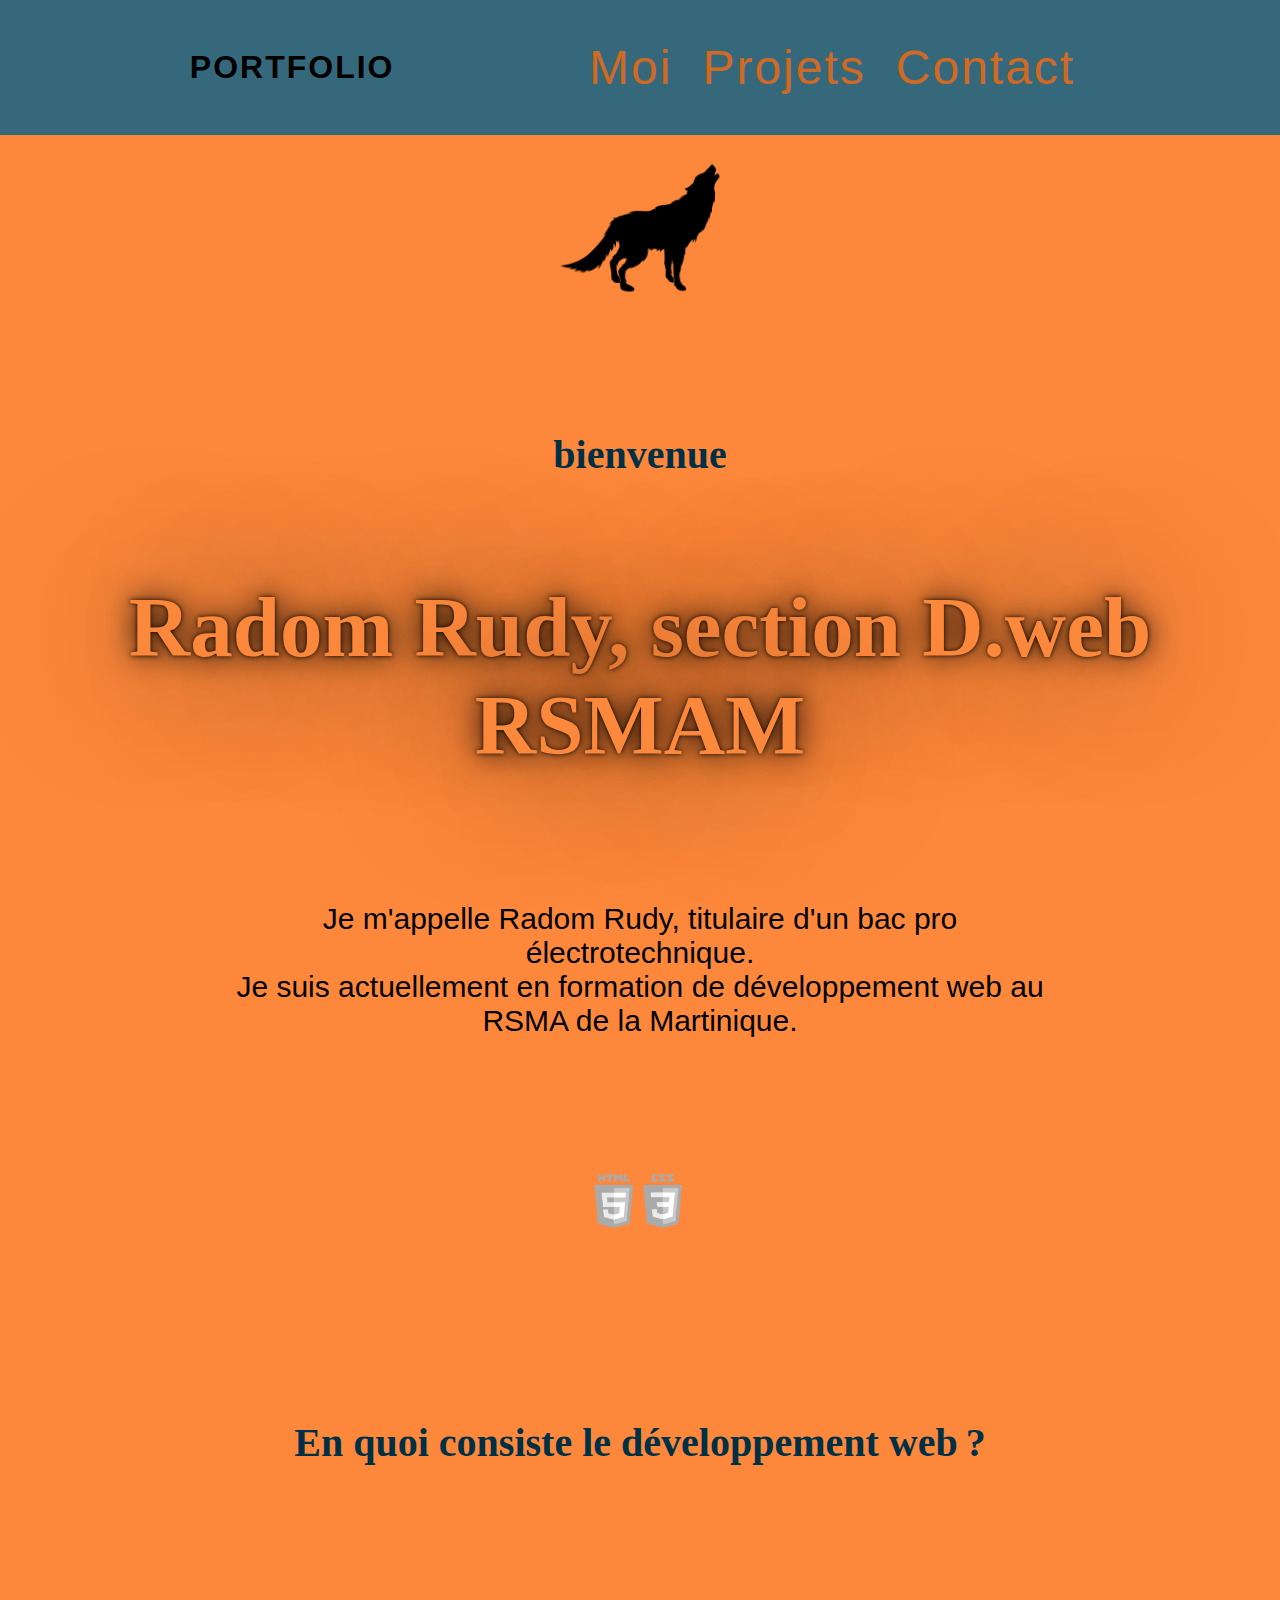
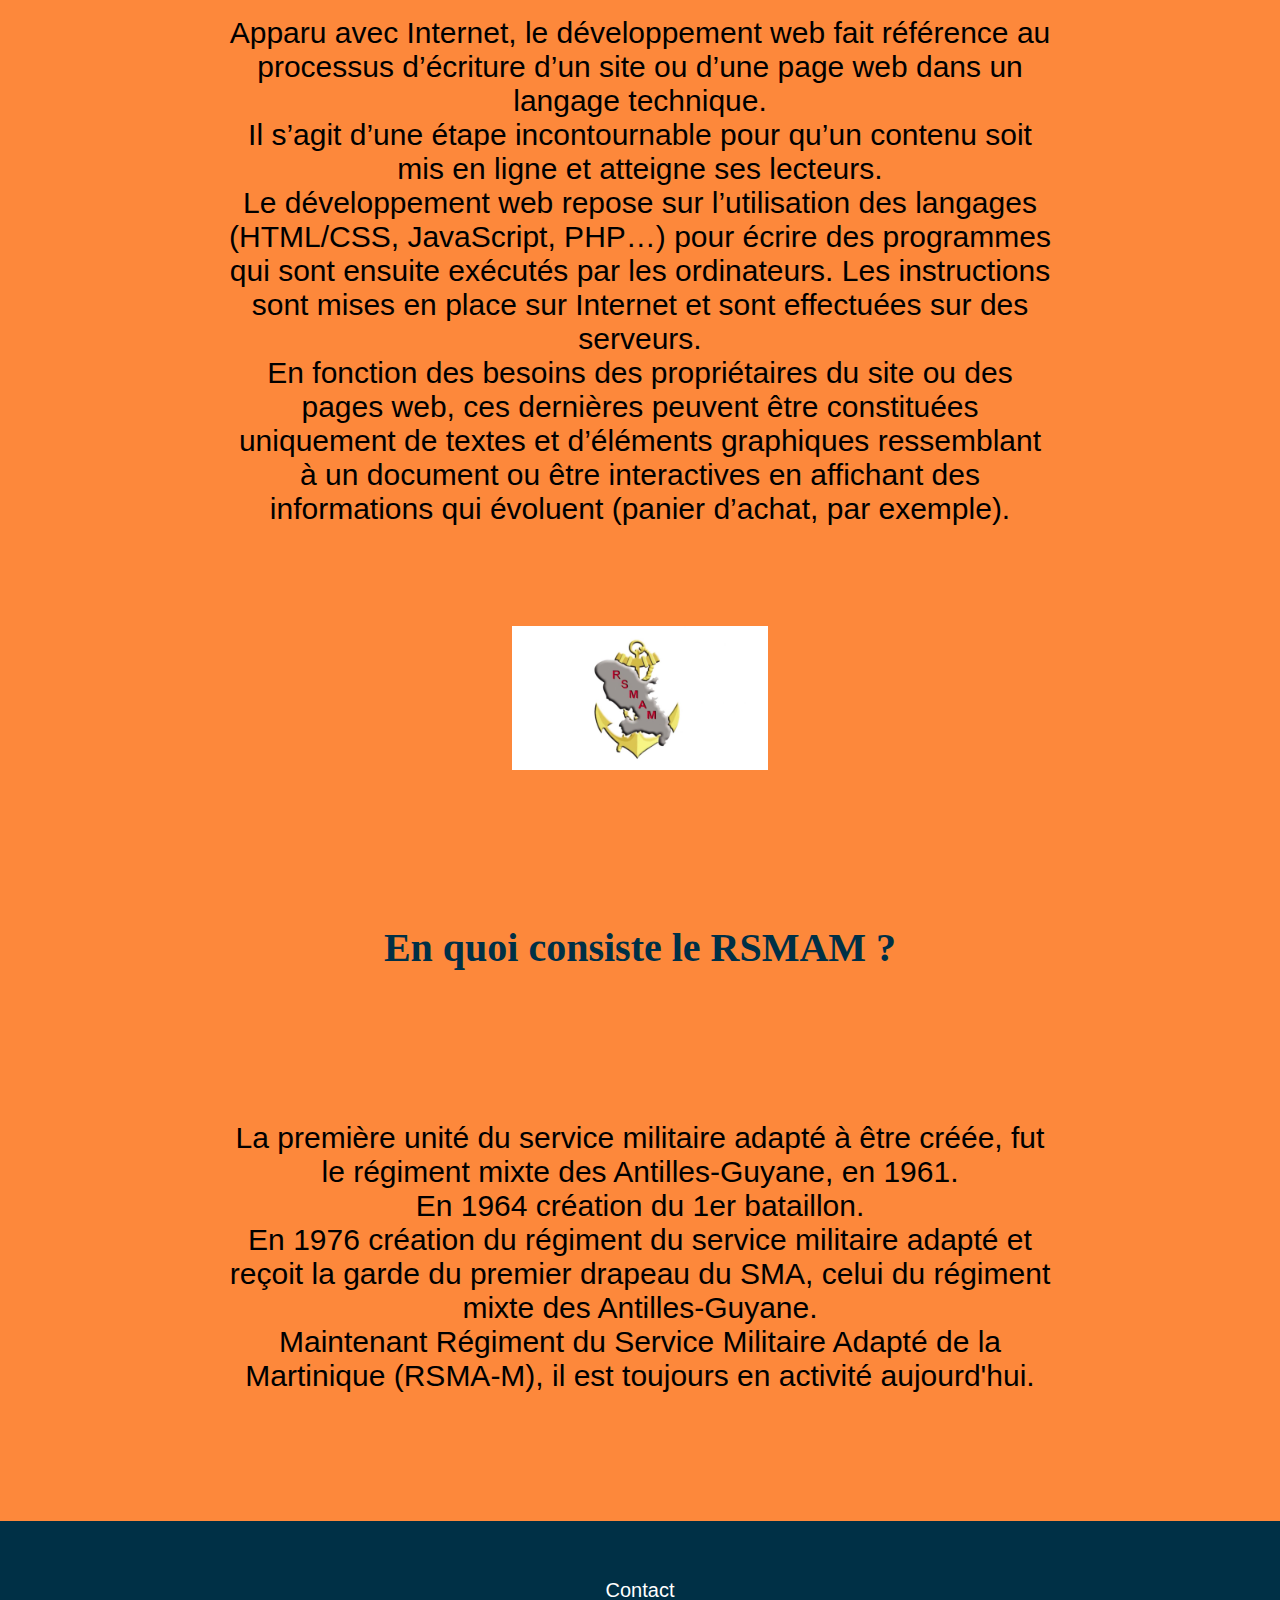
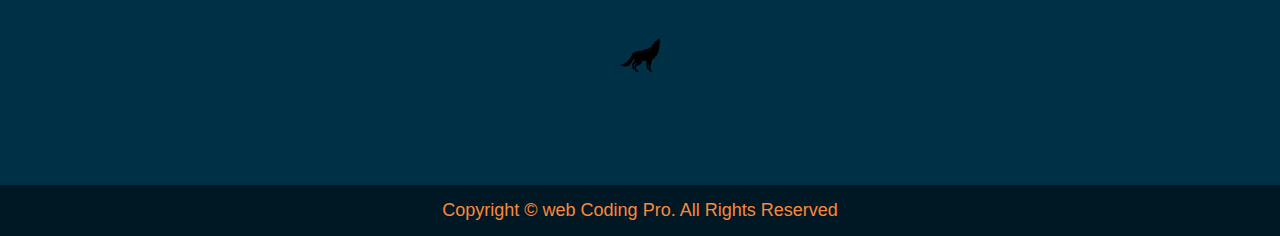
==== index.html @ 5e05cc4a "ajout des fichiers" ====
<!DOCTYPE html>
<html>

<head>
    <meta charset="utf-8">
    <meta name="viewport" content="width=device-width, initial-scale=1">
    <link rel="stylesheet" type="text/css" href="style.css">
    <script defer src="script.js"></script>
    <link rel="icon" type="image/jpg" href="wolf.png" />
    <title>Portfolio</title>
</head>

<body>
    <header>
        <a href="index.html" class="logo">PORTFOLIO</a>
        <ul>
            <li><a href="moi.html">Moi</a></li>
            <li><a href="projets.html">Projets</a></li>
            <li><a href="contact.html">Contact</a></li>
        </ul>
    </header>
    <section class="banner">
        <center><img src="wolf.png" width="15%" height="15%"></center>
        <h2>bienvenue</h2>
    </section>
    <div class="center-outer">
        <div class="center-inner">
        
        <div class="bubbles">
            
        </center><h4>Radom Rudy, section D.web RSMAM</h4><center>
       
        </div>
        
        </div>
        </div>
    <section id="bienvenue">
       
    <p>Je m'appelle Radom Rudy, titulaire d'un bac pro électrotechnique.<br>Je suis actuellement en formation de développement web au RSMA de la Martinique.</p>
     <img src="outils_web.png"width="17%" height="17%"> 
    <h6>En quoi consiste le développement web ?</h6> 
    
        <p>Apparu avec Internet, le développement web fait référence au processus d’écriture d’un site ou d’une page web dans un langage technique. <br>Il s’agit d’une étape incontournable pour qu’un contenu soit mis en ligne et atteigne ses lecteurs.
        
        <br>Le développement web repose sur l’utilisation des langages (HTML/CSS, JavaScript, PHP…) pour écrire des programmes qui sont ensuite exécutés par les ordinateurs. Les instructions sont mises en place sur Internet et sont effectuées sur des serveurs.
        
        <br>En fonction des besoins des propriétaires du site ou des pages web, ces dernières peuvent être constituées uniquement de textes et d’éléments graphiques ressemblant à un document ou être interactives en affichant des informations qui évoluent (panier d’achat, par exemple).</p>
   
        <img src="rsmam.jpg"width="25%" height="25%">
        <h6>En quoi consiste le RSMAM ?</h6> 
        <p>La première unité du service militaire adapté à être créée, fut le régiment mixte des Antilles-Guyane, en 1961.
            <br>En 1964 création du 1er bataillon.
            <br>En 1976 création du régiment du service militaire adapté et reçoit la garde du premier drapeau du SMA, celui du régiment mixte des Antilles-Guyane.
            <br>Maintenant Régiment du Service Militaire Adapté de la Martinique (RSMA-M), il est toujours en activité aujourd'hui. </p>
    </section>
    <footer class="footer">
        <div class="inner-footer">
         <div class="social-links">
           <ul>
               <li class="social-items"></li>
               <li class="social-items"></li>
               <li class="social-items"></li>
               <li class="social-items"></li>
           </ul>
         </div>
              <div class="quick-links">
                  <ul>
                      <li class="quick-items"><a href="contact.html">Contact</a></li>
                      
                  </ul>
              </div>
              <center><img src="wolf.png" width="50px" height="50px"></center>
         </div>
         <div class="outer-footer">
             Copyright &copy; web Coding Pro. All Rights Reserved
         </div>
    </footer>
  
</body>

</html>
---- style.css ----
@import url("https://fonts.googleapis.com/css?family=Poppins:200,300,400,500,600,700,800,900&display=wap");
* {
  margin: 0;
  padding: 0;
  box-sizing: border-box;
  font-family: "Poppins", sans-serif;
}

body {
  background: rgb(#fff);
  min-height: 200vh;
}
a:hover {
  color: rgb(0, 0, 0);
}
.logo:hover {
  color: rgba(252, 106, 9, 0.795);
}
header {
  top: 0;
  left: 0;
  width: 100%;
  display: flex;
  justify-content: space-between;
  align-items: center;
  transition: 0.6s;
  padding: 40px 100px;
  z-index: 100000;
  background-color: rgba(2, 96, 139, 0.795);
}
header .logo {
  position: relative;
  font-weight: 700;
  color: rgb(0, 0, 0);
  text-decoration: none;
  font-size: 2em;
  text-transform: uppercase;
  letter-spacing: 2px;
  transition: 0.6s;
}
header ul {
  position: relative;
  display: flex;
  align-items: center;
}
header ul li {
  position: relative;
  list-style: none;
}
header ul li a {
  position: relative;
  margin: 0 15px;
  text-decoration: none;
  color: rgba(252, 106, 9, 0.795);
  letter-spacing: 2px;
  font-weight: 500px;
  transition: 0.6s;
  font-size: 120%;
}
.title {
  color: black;
}
body {
  font-family: sans-serif;
  background-color: rgba(252, 106, 9, 0.795);
}
.wrapper {
  margin-top: 10%;
}
.wrapper h3 {
  font-family: "allura", cursive;
  font-size: 52px;
  margin-bottom: 60px;
  text-align: center;
}

/* barre de chargement des compétences */
.SkillBar {
  width: 90%;
  height: 50px;
  position: relative;
  background: rgba(17, 17, 17, 0.3);
  margin: 20px auto;
}
#Skill-HTML {
  width: 100%;
  animation: Animate-HTML 4s;
  -webkit-animation: Animate-HTML 4s;
  -moz-animation: Animate-HTML 4s;
  -o-animation: Animate-HTML 4s;
  height: 50px;
  position: absolute;
  background-color: orangered;
}
@keyframes Animate-HTML {
  from {
    width: 10px;
  }
  to {
    width: 100%;
  }
}

@-webkit-keyframes Animate-HTML {
  from {
    width: 10px;
  }
  to {
    width: 100%;
  }
}
@-moz-keyframes Animate-HTML {
  from {
    width: 10px;
  }
  to {
    width: 100%;
  }
}
@-o-keyframes Animate-HTML {
  from {
    width: 10px;
  }
  to {
    width: 100%;
  }
}

#Skill-CSS {
  animation: Animate-CSS 5s;
  -webkit-animation: Animate-CSS 5s;
  -moz-animation: Animate-CSS 5s;
  -o-animation: Animate-CSS 5s;
  width: 70%;
  height: 50px;
  position: absolute;
  background-color: rgb(0, 129, 250);
}
#Skill-javascript {
  animation: Animate-CSS 5s;
  -webkit-animation: Animate-CSS 5s;
  -moz-animation: Animate-CSS 5s;
  -o-animation: Animate-CSS 5s;
  width: 30%;
  height: 50px;
  position: absolute;
  background-color: rgb(250, 0, 0);
}
#Skill-PHP {
  animation: Animate-CSS 4s;
  -webkit-animation: Animate-CSS 5s;
  -moz-animation: Animate-CSS 5s;
  -o-animation: Animate-CSS 5s;
  width: 30%;
  height: 50px;
  position: absolute;
  background-color: rgb(42, 250, 0);
}
#Skill-anglais {
  animation: Animate-CSS 5s;
  -webkit-animation: Animate-CSS 5s;
  -moz-animation: Animate-CSS 5s;
  -o-animation: Animate-CSS 5s;
  width: 50%;
  height: 50px;
  position: absolute;
  background-color: rgb(233, 250, 0);
}
#Skill-espagnol {
  animation: Animate-CSS 5s;
  -webkit-animation: Animate-CSS 5s;
  -moz-animation: Animate-CSS 5s;
  -o-animation: Animate-CSS 5s;
  width: 20%;
  height: 50px;
  position: absolute;
  background-color: rgb(158, 0, 250);
}
h4 {
  text-align: center;
  margin: 100px;
  text-shadow: 0 0 5px #000000, 0 0 30px #000000, 0px 0px 5px #fc883b,
    0 0 150px #000000;
  color: #fc883b;
  font-size: 85px;
  font-family: Cambria, Cochin, Georgia, Times, "Times New Roman", serif;
}

.container {
  width: 600px;
  height: 600px;
  padding: 5px;
  top: 50%;
  left: 50%;
  text-align: center;

  margin: 10px auto;
  font-size: 30px;
}
p {
  font-size: 30px;
  margin: 100px;
  text-align: center;
  text-shadow: #000000e1;
}
/* Contact */
* {
  margin: 0 auto;
  padding: 0;
  font-family: "montserrat", sans-serif;
}
.contact-section {
  padding: 40px 40px;
}
.contact-section h6 {
  text-align: center;
  color: #ddd;
}
.border {
  background: rgb(0, 48, 70);
  margin: 40px auto;
}
.contact-form {
  max-width: 600px;
  margin: 0 auto;
  padding: 0 10px;
  overflow: hidden;
}
.contact-form-text {
  /*     display: block;
    width: 100%;
    box-sizing: border-box;
    margin: 16px 0;
    border: 0;
    background: #111;
    padding: 20px 40px;
    outline: none;
    color: #ddd;
    transition: 0.5s; */

  display: block;
  width: 100%;
  box-sizing: border-box;
  margin: 16px 0;
  border: 0;
  background: #ffffff;
  padding: 20px 40px;
  outline: none;
  color: #818181;
  transition: 0.5s;
}
.contact-form-text:focus {
  box-shadow: 0 0 10px 4px rgb(255, 102, 0);
}
textarea.contact-form-text {
  resize: none;
  height: 120px;
}
.contact-form-btn {
  /* float: right;
    border: 0;
    background: #34495e;
    color: #fff;
    padding: 12px 50px;
    border-radius: 20px;
    cursor: pointer;
    transition: 0.5s; */

  float: right;
  border: 0;
  background: #ffffff;
  color: #818181;
  padding: 12px 50px;
  border-radius: 20px;
  cursor: pointer;
  transition: 0.5s;
  margin-bottom: 10px;
  color: rgb(2, 96, 139);
}
.contact-form-btn:hover {
  background: #fc883b; /* #2980b9; */
  color: rgb(2, 96, 139);
}

h6 {
  text-align: center;
  color: rgb(0, 48, 70);
  font-size: 40px;
  margin: 150px;
  font-family: Cambria, Cochin, Georgia, Times, "Times New Roman", serif;
}
h2 {
  text-align: center;
  color: rgb(0, 48, 70);
  font-size: 40px;
  margin: 100px;
  font-family: Cambria, Cochin, Georgia, Times, "Times New Roman", serif;
}
h1 {
  margin: 100px;
  font-family: Cambria, Cochin, Georgia, Times, "Times New Roman", serif;
}
/* CV popup */
.btnPopup {
  background-color: rgb(2, 96, 139);
  padding: 1em 2em;
  font-size: 14px;
  color: rgb(0, 0, 0);
  cursor: pointer;
  border-radius: 50px;
  box-shadow: rgb(2, 96, 139), 100px;
}
#bienvenue {
  margin: 10%;
  text-align: center;
}
.btnPopup:hover {
  background-color: #fc883b;
}
.overlay {
  position: fixed;
  left: 0px;
  top: 0px;
  background-color: rgb(2, 96, 139);
  width: 100%;
  height: 100%;
  display: none;
}
.popup {
  text-align: center;
  position: fixed;
  width: 100%;
  background-color: #fc883b;
  border-radius: 5px;
  box-shadow: 15px 20px 0 rgb(2, 96, 139);
  padding: 1em;
}
.btnClose {
  font-size: 20px;
  float: right;
  cursor: pointer;
}

/* Effet zoom image */
/*barre de navigation*/

.inner-footer {
  margin: 0px;
  padding: 0px;
  background-color: rgb(0, 48, 70);
  padding-bottom: 100px;
}
.social-links {
  display: flex;
}
.social-links ul {
  padding: 20px;
  display: flex;
  width: 300px;
  height: 30px;
  margin: auto;
}
.social-items {
  list-style: none;
}
.social-items a {
  padding: 10px 20px;
  font-size: 35px;
  color: #6cccc6;
  transition: all 0.25s;
}
.quick-links {
  display: flex;
  width: 560px;
  height: 70px;
  margin: auto;
}
.quick-links ul {
  display: flex;
}
.quick-items {
  list-style: none;
}
.quick-items a {
  text-decoration: none;
  padding: 0px 15px;
  font-size: 20px;
  color: white;
}
.quick-items a:hover {
  color: #fc883b;
  transition: all 0.25s;
}
.outer-footer {
  padding: 15px;
  text-align: center;
  color: #fc883b;
  font-size: 18px;
  background-color: rgb(0, 24, 36);
}
#contact {
  margin: 150px;
}
li{
  text-align: center;
  font-size: 40px;
}
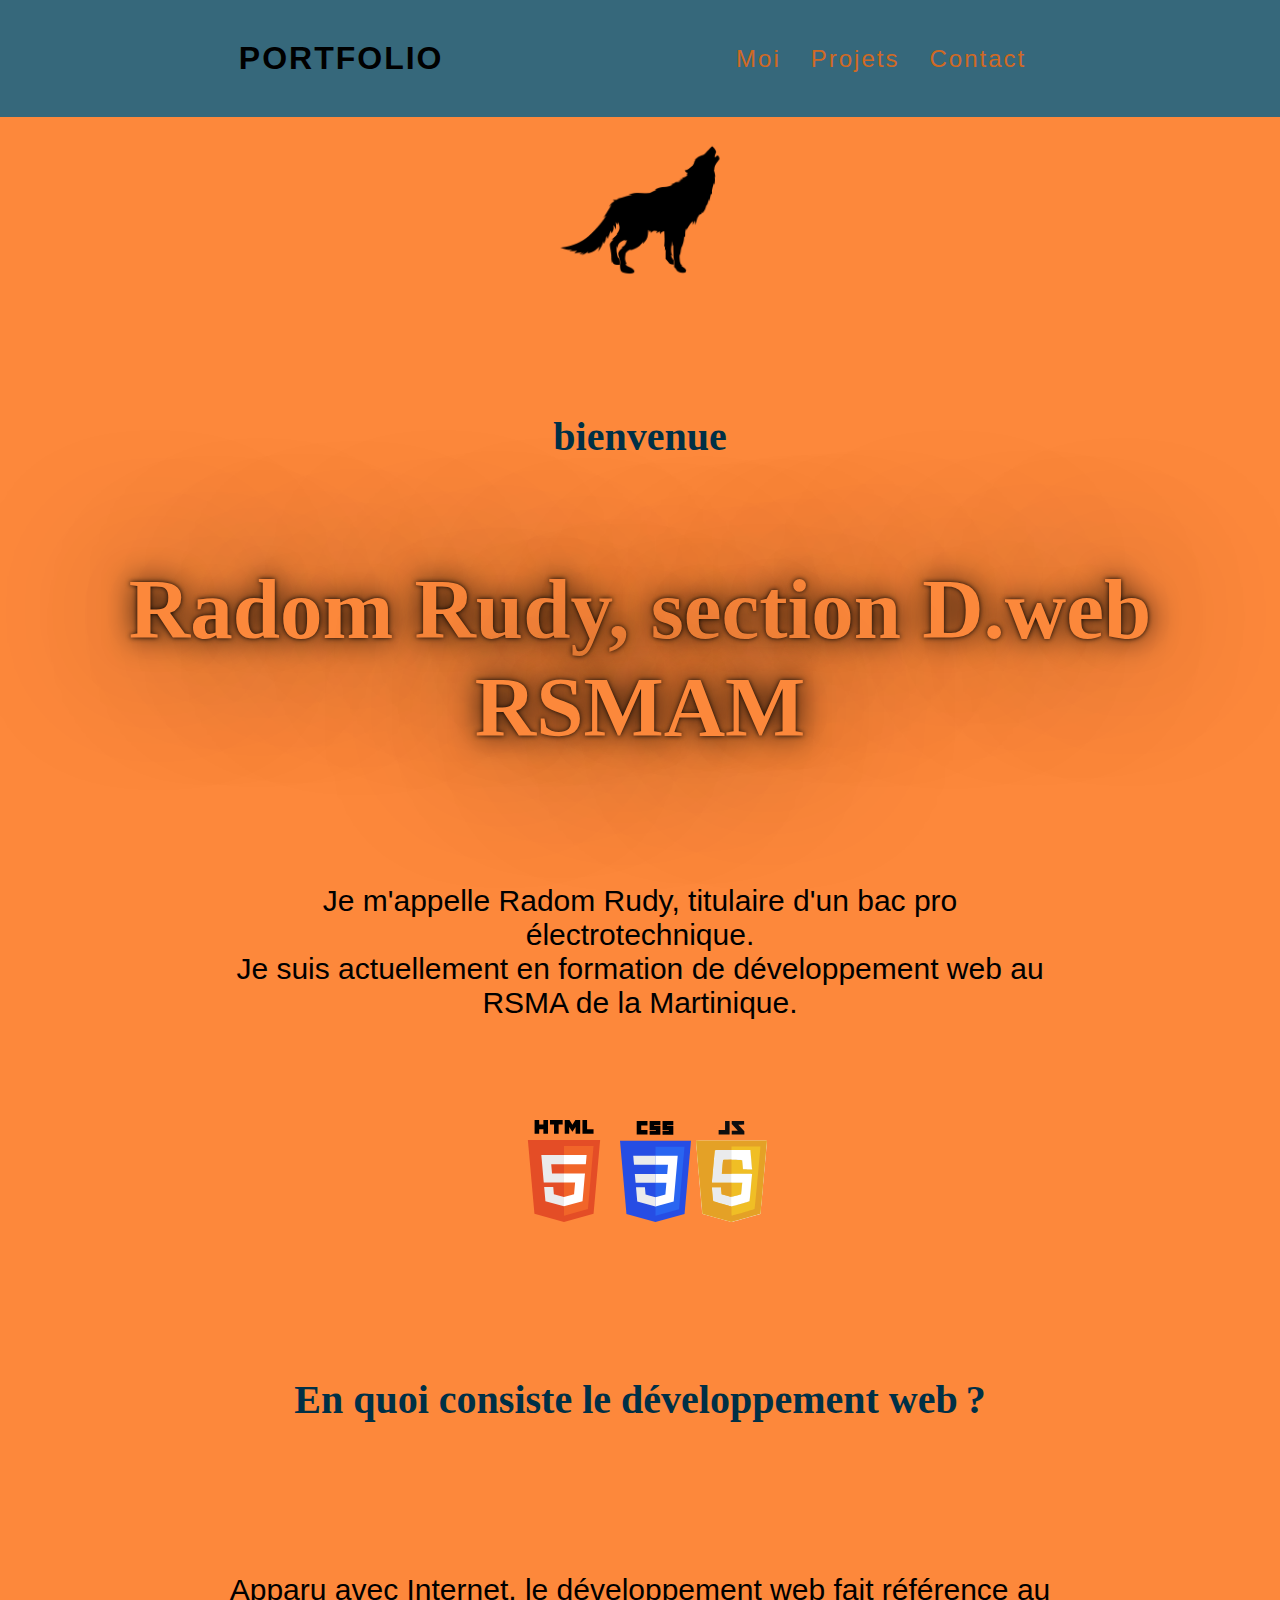
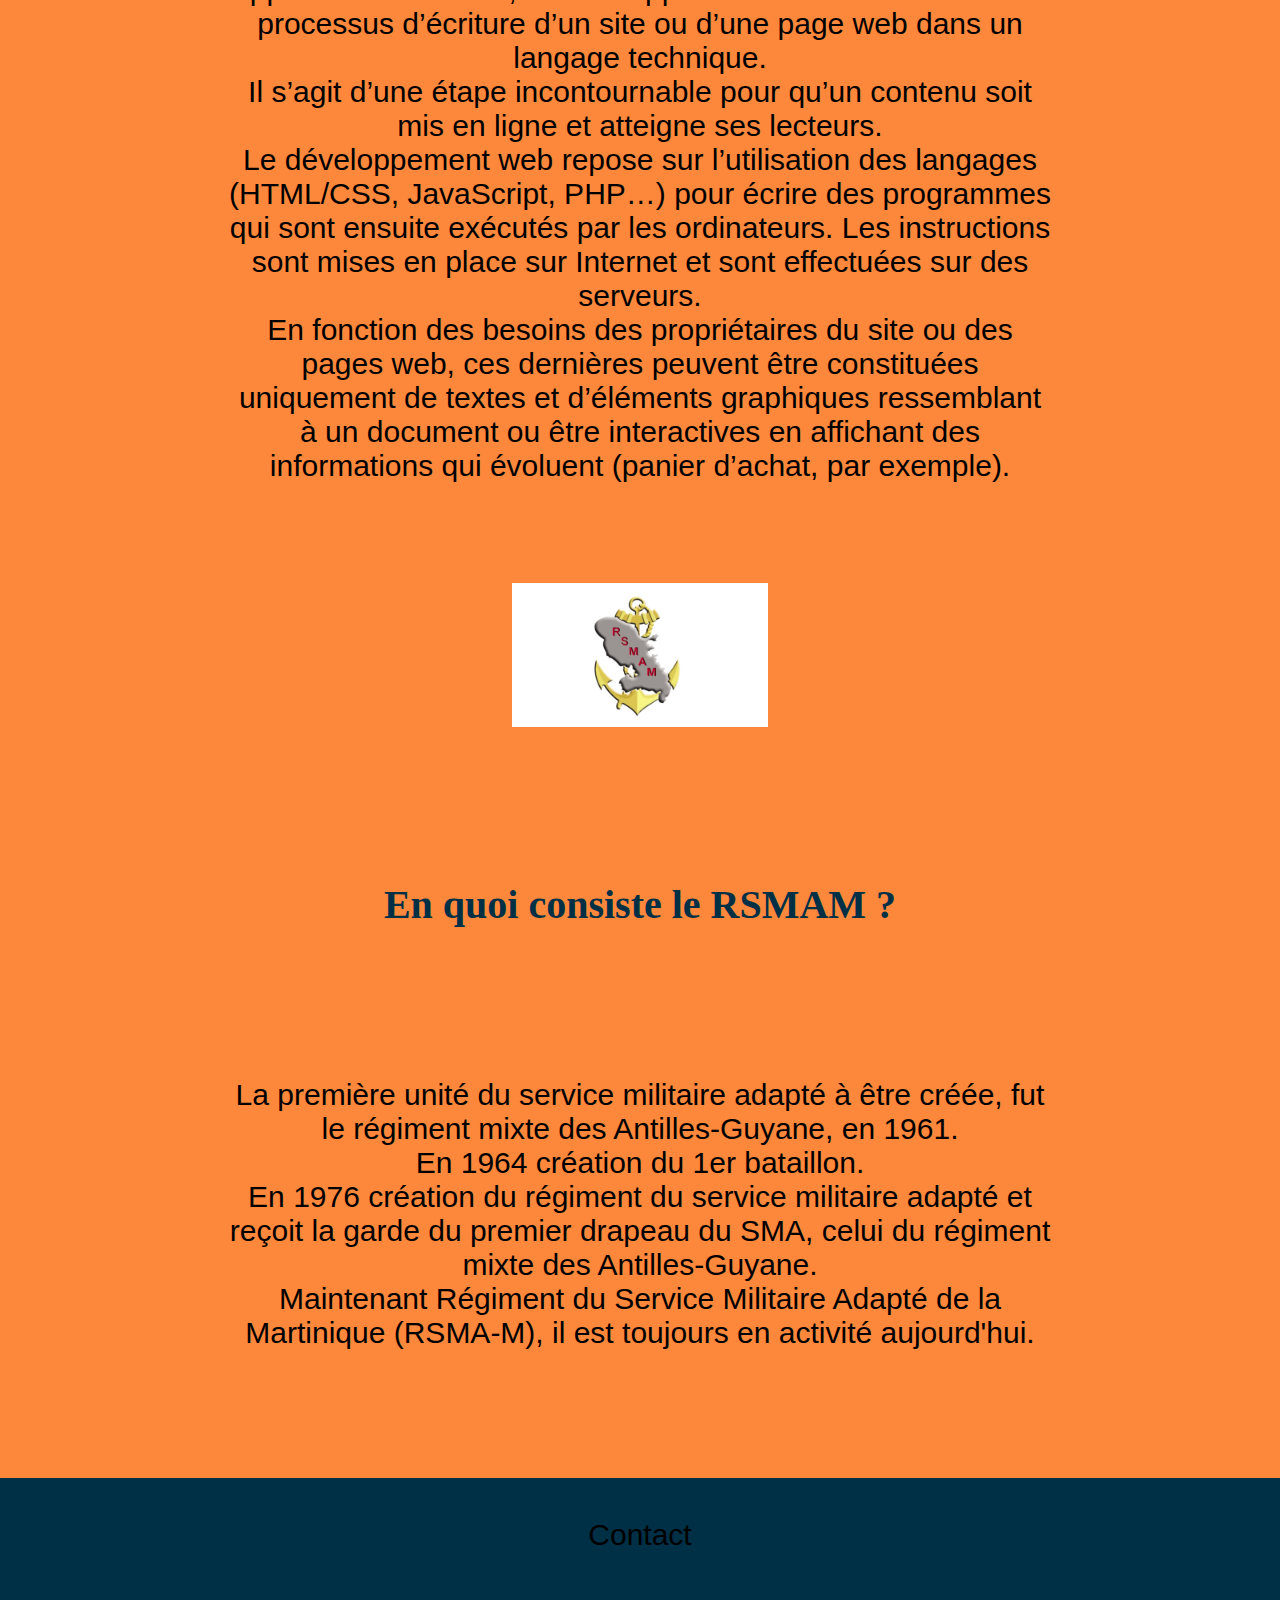
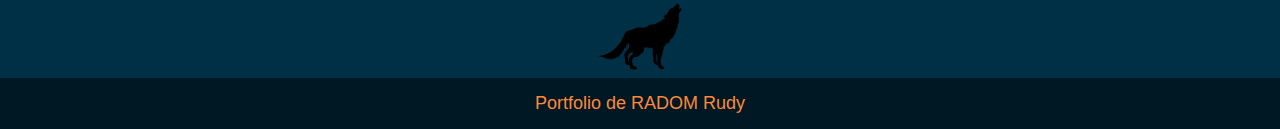
==== commit 9cb1bf80: "modification du designe et des contenues" ====
--- a/index.html
+++ b/index.html
@@ -6,7 +6,7 @@
     <meta name="viewport" content="width=device-width, initial-scale=1">
     <link rel="stylesheet" type="text/css" href="style.css">
     <script defer src="script.js"></script>
-    <link rel="icon" type="image/jpg" href="wolf.png" />
+    <link rel="icon" type="image/jpg" href="image/wolf.png" />
     <title>Portfolio</title>
 </head>
 
@@ -20,7 +20,7 @@
         </ul>
     </header>
     <section class="banner">
-        <center><img src="wolf.png" width="15%" height="15%"></center>
+        <center><img src="image/wolf.png" width="15%" height="15%"></center>
         <h2>bienvenue</h2>
     </section>
     <div class="center-outer">
@@ -37,7 +37,9 @@
     <section id="bienvenue">
        
     <p>Je m'appelle Radom Rudy, titulaire d'un bac pro électrotechnique.<br>Je suis actuellement en formation de développement web au RSMA de la Martinique.</p>
-     <img src="outils_web.png"width="17%" height="17%"> 
+     <img src="logo/HTML5_Logo.svg"width="10%" height="10%">
+     <img src="logo/CSS3_logo_and_wordmark.svg"width="7%"% height="7%">
+     <img src="logo/Javascript-shield.svg"width="7%"% height="7%">
     <h6>En quoi consiste le développement web ?</h6> 
     
         <p>Apparu avec Internet, le développement web fait référence au processus d’écriture d’un site ou d’une page web dans un langage technique. <br>Il s’agit d’une étape incontournable pour qu’un contenu soit mis en ligne et atteigne ses lecteurs.
@@ -46,7 +48,7 @@
         
         <br>En fonction des besoins des propriétaires du site ou des pages web, ces dernières peuvent être constituées uniquement de textes et d’éléments graphiques ressemblant à un document ou être interactives en affichant des informations qui évoluent (panier d’achat, par exemple).</p>
    
-        <img src="rsmam.jpg"width="25%" height="25%">
+        <img src="image/rsmam.jpg"width="25%" height="25%">
         <h6>En quoi consiste le RSMAM ?</h6> 
         <p>La première unité du service militaire adapté à être créée, fut le régiment mixte des Antilles-Guyane, en 1961.
             <br>En 1964 création du 1er bataillon.
@@ -69,10 +71,10 @@
                       
                   </ul>
               </div>
-              <center><img src="wolf.png" width="50px" height="50px"></center>
+              <center><img src="image/wolf.png" width="100px" height="100px"></center>
          </div>
          <div class="outer-footer">
-             Copyright &copy; web Coding Pro. All Rights Reserved
+            Portfolio de RADOM Rudy
          </div>
     </footer>
   
--- a/style.css
+++ b/style.css
@@ -13,9 +13,14 @@
 a:hover {
   color: rgb(0, 0, 0);
 }
+a{
+
+}
 .logo:hover {
   color: rgba(252, 106, 9, 0.795);
 }
+
+/* Header du site */
 header {
   top: 0;
   left: 0;
@@ -57,6 +62,8 @@
   transition: 0.6s;
   font-size: 120%;
 }
+
+/* Titre */
 .title {
   color: black;
 }
@@ -131,7 +138,7 @@
   -webkit-animation: Animate-CSS 5s;
   -moz-animation: Animate-CSS 5s;
   -o-animation: Animate-CSS 5s;
-  width: 70%;
+  width: 90%;
   height: 50px;
   position: absolute;
   background-color: rgb(0, 129, 250);
@@ -341,14 +348,11 @@
   cursor: pointer;
 }
 
-/* Effet zoom image */
-/*barre de navigation*/
-
+/* Footer du site web */
 .inner-footer {
-  margin: 0px;
-  padding: 0px;
   background-color: rgb(0, 48, 70);
   padding-bottom: 100px;
+  height:200px;
 }
 .social-links {
   display: flex;
@@ -384,8 +388,8 @@
 .quick-items a {
   text-decoration: none;
   padding: 0px 15px;
-  font-size: 20px;
-  color: white;
+  font-size: 30px;
+  color: rgb(0, 0, 0);
 }
 .quick-items a:hover {
   color: #fc883b;
@@ -403,5 +407,8 @@
 }
 li{
   text-align: center;
-  font-size: 40px;
-}
+  font-size: 20px;
+}
+ul{
+  color: #0d9c00;
+}
